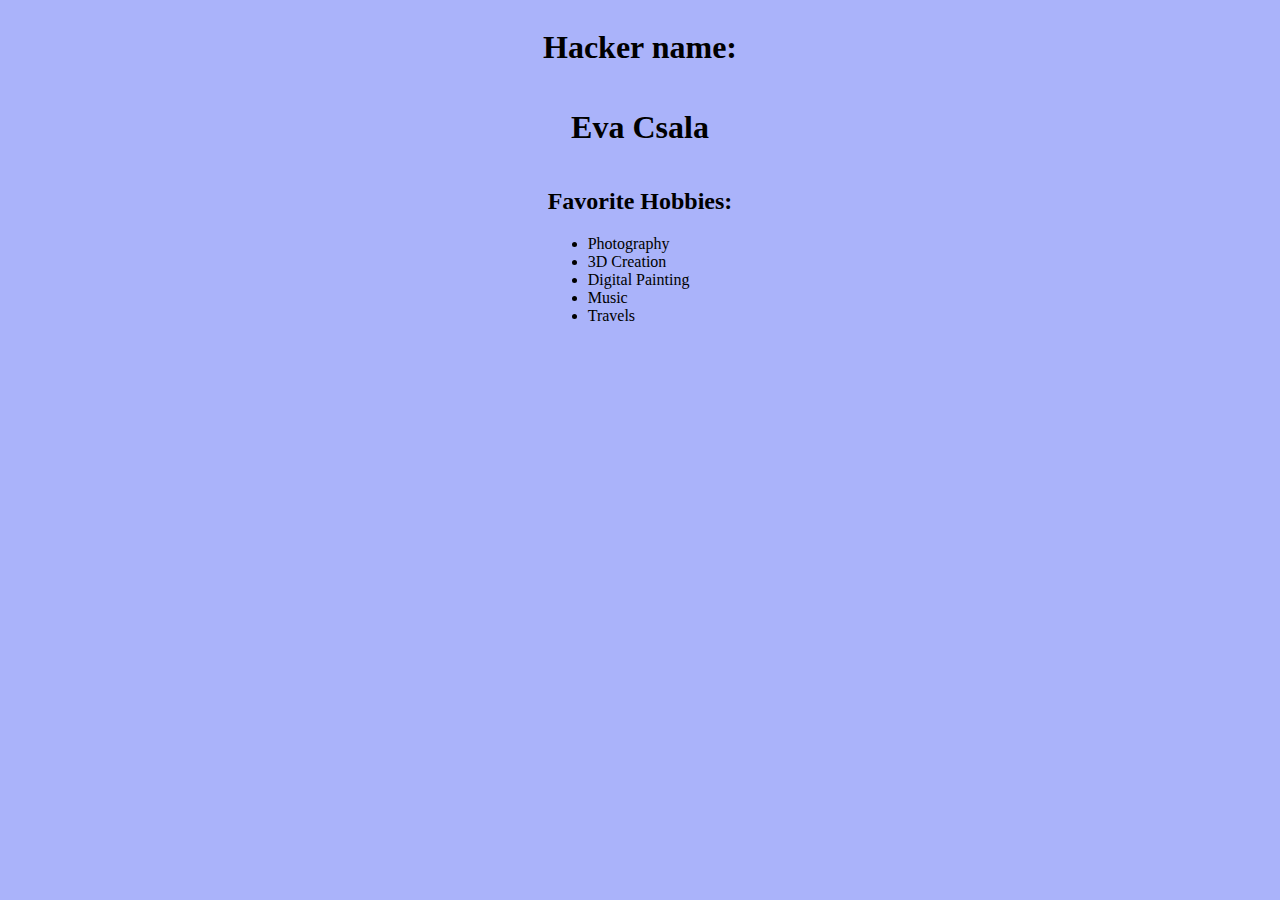
==== evaindex.html @ 0852aeb5 "initial commit of my personal hacker page" ====
<!-- 
    Type "! + tab" in order to get started with the base HTML boilerplate using emmet !
    Don't forget to link your css file :)
-->



<!DOCTYPE html>
<html lang="en">
    <head>
        <title>stargit-and-hack</title>
        <meta charset="UTF-8" />
        <link rel="stylesheet" href="css/evastyles.css" >
      </head>

    <body>
        <header>
            <h1>Hacker name:</h1>
        </header>

            <h1>Eva Csala</h1>
      

        <section>
            <h2>Favorite Hobbies:</h2>

            <ul>
                <li>Photography</li>
                <li>3D Creation</li>
                <li>Digital Painting</li>
                <li>Music</li>
                <li>Travels</li>
            </ul>
        </section>
         


         
      
         
             <main>
            
         
             </main>
         
             <footer></footer>
         
         </body>
         </html>
---- css/evastyles.css ----
body {
    background-color:rgb(170, 179, 250);
    display: flex;
    flex-direction: column;
    align-items: center;
}
    

nav { 
    color: rgb(74, 52, 197);
}

img {
    width: 150px;

}
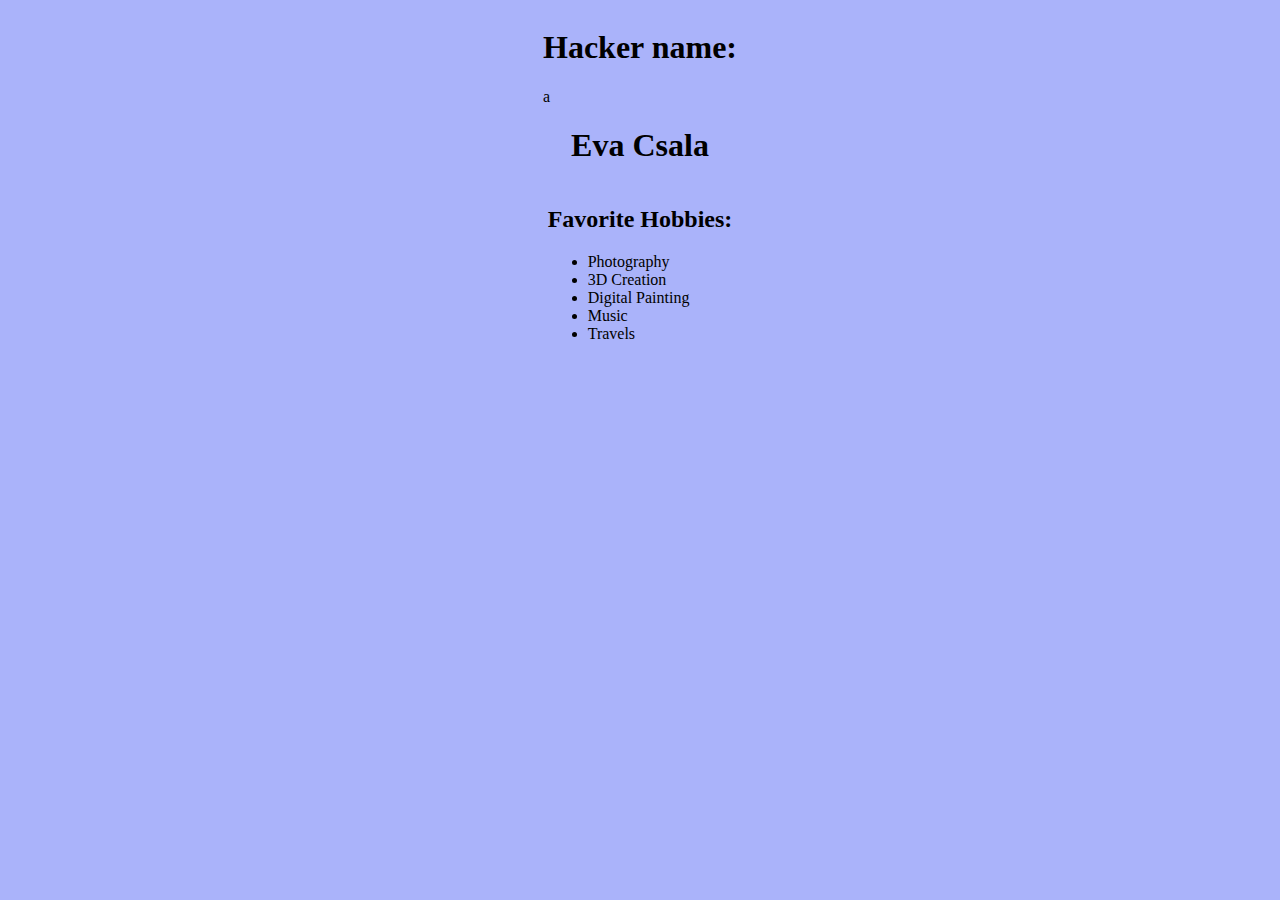
==== commit 8d5885a1: "fix merge and reupload eva files" ====
--- a/evaindex.html
+++ b/evaindex.html
@@ -15,7 +15,7 @@
 
     <body>
         <header>
-            <h1>Hacker name:</h1>
+            <h1>Hacker name:</h1>a
         </header>
 
             <h1>Eva Csala</h1>
@@ -33,20 +33,8 @@
             </ul>
         </section>
          
-
-
-         
-      
-         
-             <main>
-            
-         
-             </main>
-         
-             <footer></footer>
-         
-         </body>
-         </html>
+</body>
+</html>
 
     
 
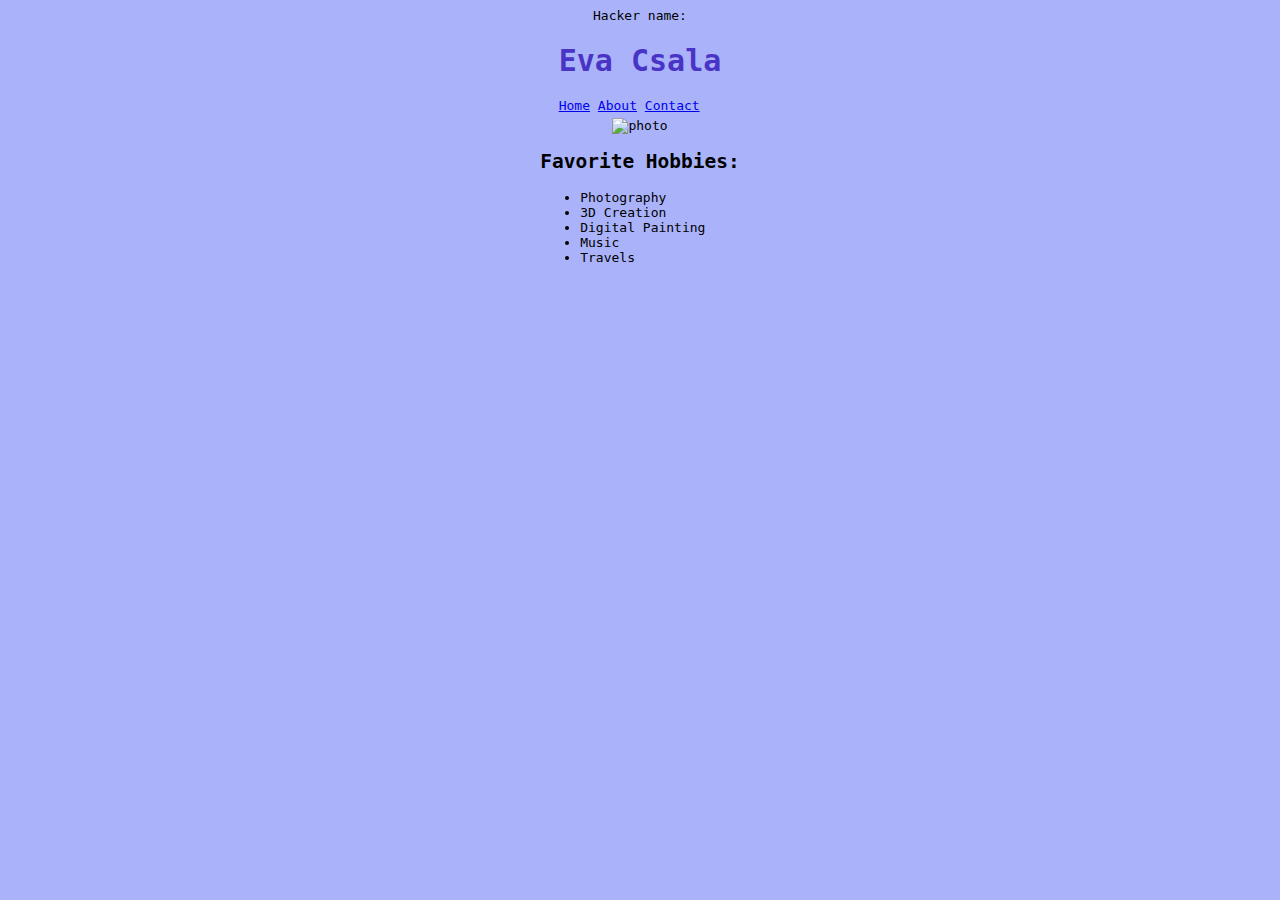
==== commit 7c736f3d: "updating index file" ====
--- a/evaindex.html
+++ b/evaindex.html
@@ -15,11 +15,22 @@
 
     <body>
         <header>
-            <h1>Hacker name:</h1>a
+            <span>Hacker name:</span>
         </header>
+        
+        <section>
+            <h1 class="name">Eva Csala</h1>
+            <nav id="navmain">
+                <a href="link">Home</a>
+                <a href="link">About</a>
+                <a href="link">Contact</a>
+            </nav>
+        </section> 
+        
 
-            <h1>Eva Csala</h1>
-      
+        <section>
+            <img src="pic/Patience.png" alt="photo">
+        </section>
 
         <section>
             <h2>Favorite Hobbies:</h2>
--- a/css/evastyles.css
+++ b/css/evastyles.css
@@ -4,17 +4,29 @@
     display: flex;
     flex-direction: column;
     align-items: center;
+    font-family:monospace;
 }
     
+span {
+    margin-top: 20px;
+    padding-top: 500px;
+}
 
 nav { 
-    color: rgb(74, 52, 197);
+    color: rgb(108, 85, 238);
 }
 
 img {
-    width: 150px;
-
+    width: 500px;
+    padding-top: 5px;
 }
 
+.name {
+    color:rgb(74, 52, 197);
+    font-size: 30px;
+}
 
-
+#navmain {
+color:rgb(74, 52, 197);
+text-decoration: none;
+}
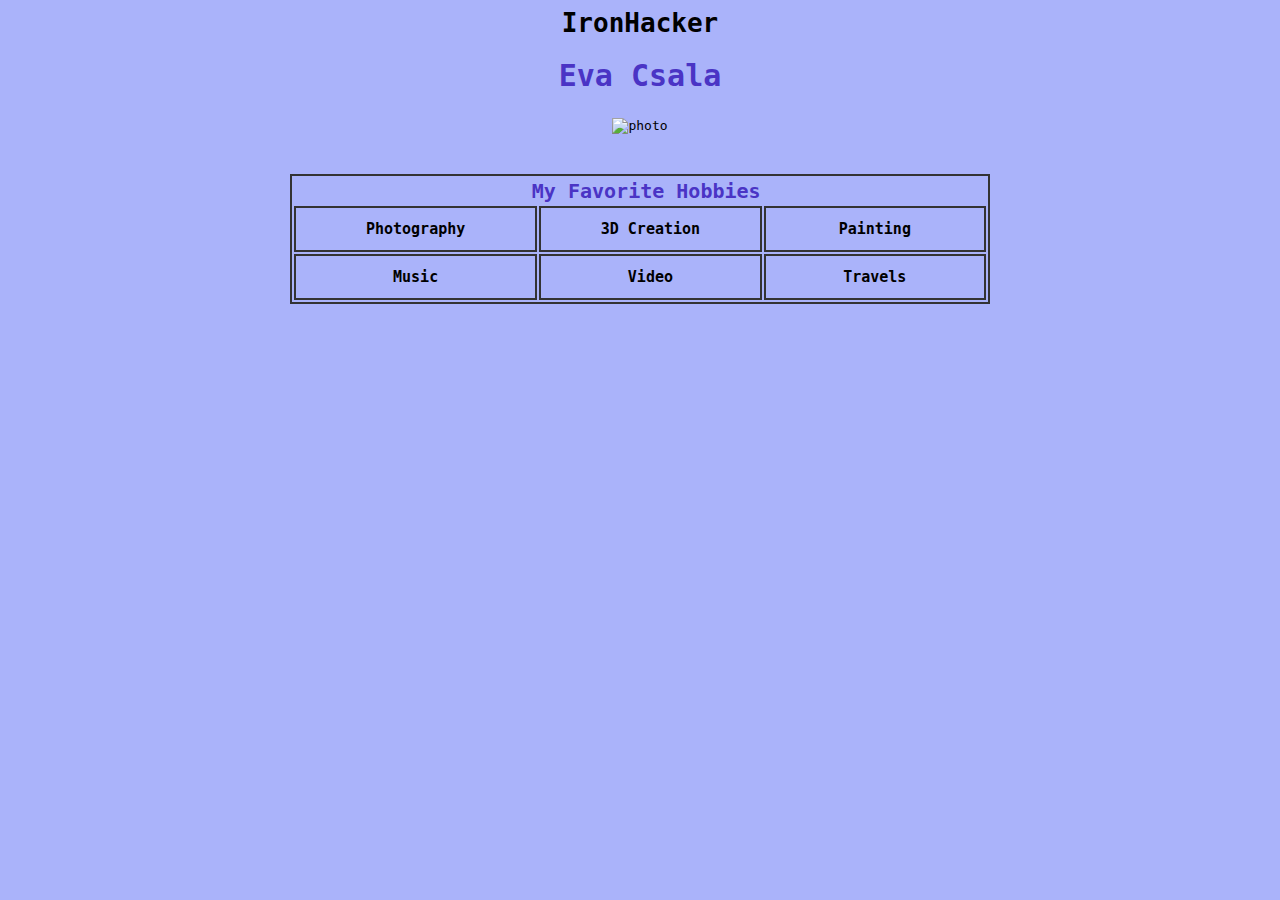
==== commit 94286a45: "table updated" ====
--- a/evaindex.html
+++ b/evaindex.html
@@ -15,34 +15,45 @@
 
     <body>
         <header>
-            <span>Hacker name:</span>
+            <span><strong>IronHacker</strong></span>
         </header>
         
         <section>
             <h1 class="name">Eva Csala</h1>
-            <nav id="navmain">
-                <a href="link">Home</a>
-                <a href="link">About</a>
-                <a href="link">Contact</a>
-            </nav>
         </section> 
         
 
         <section>
+            <div>
             <img src="pic/Patience.png" alt="photo">
+            </div>
         </section>
 
         <section>
-            <h2>Favorite Hobbies:</h2>
+            
 
-            <ul>
-                <li>Photography</li>
-                <li>3D Creation</li>
-                <li>Digital Painting</li>
-                <li>Music</li>
-                <li>Travels</li>
-            </ul>
-        </section>
+        <table>
+            <thead>
+                <tr>
+                    <th colspan="2">My Favorite Hobbies</th>
+                </tr>
+            </thead>
+            <tbody>
+                <tr>
+                <td>Photography</td>
+                <td>3D Creation</td>
+                <td>Painting</td>
+                </tr>
+            </tbody>
+            <tbody>
+                <tr>
+                <td>Music</td>
+                <td>Video</td>
+                <td>Travels</td>
+                </tr>
+            </tbody> 
+        </table>
+    </section> 
          
 </body>
 </html>
--- a/css/evastyles.css
+++ b/css/evastyles.css
@@ -8,8 +8,9 @@
 }
     
 span {
-    margin-top: 20px;
-    padding-top: 500px;
+    margin-bottom: 800px;
+    padding-bottom: 500px;
+    font-size: 200%;
 }
 
 nav { 
@@ -17,7 +18,8 @@
 }
 
 img {
-    width: 500px;
+    width: 700px;
+    height: 400px;
     padding-top: 5px;
 }
 
@@ -30,3 +32,28 @@
 color:rgb(74, 52, 197);
 text-decoration: none;
 }
+
+h2 {
+    color:rgb(74, 52, 197);
+}
+
+table, 
+td {
+    border: 2px solid #333;
+    margin-top: 40px;
+    width: 700px;
+    text-align: center;
+    height: 40px;
+    font-weight: bold;
+    font-size: 15px;
+}
+
+thead, 
+th {
+    color:rgb(74, 52, 197);
+    font-weight: bold;
+    font-size: 20px;
+    text-align: end; 
+}
+
+
